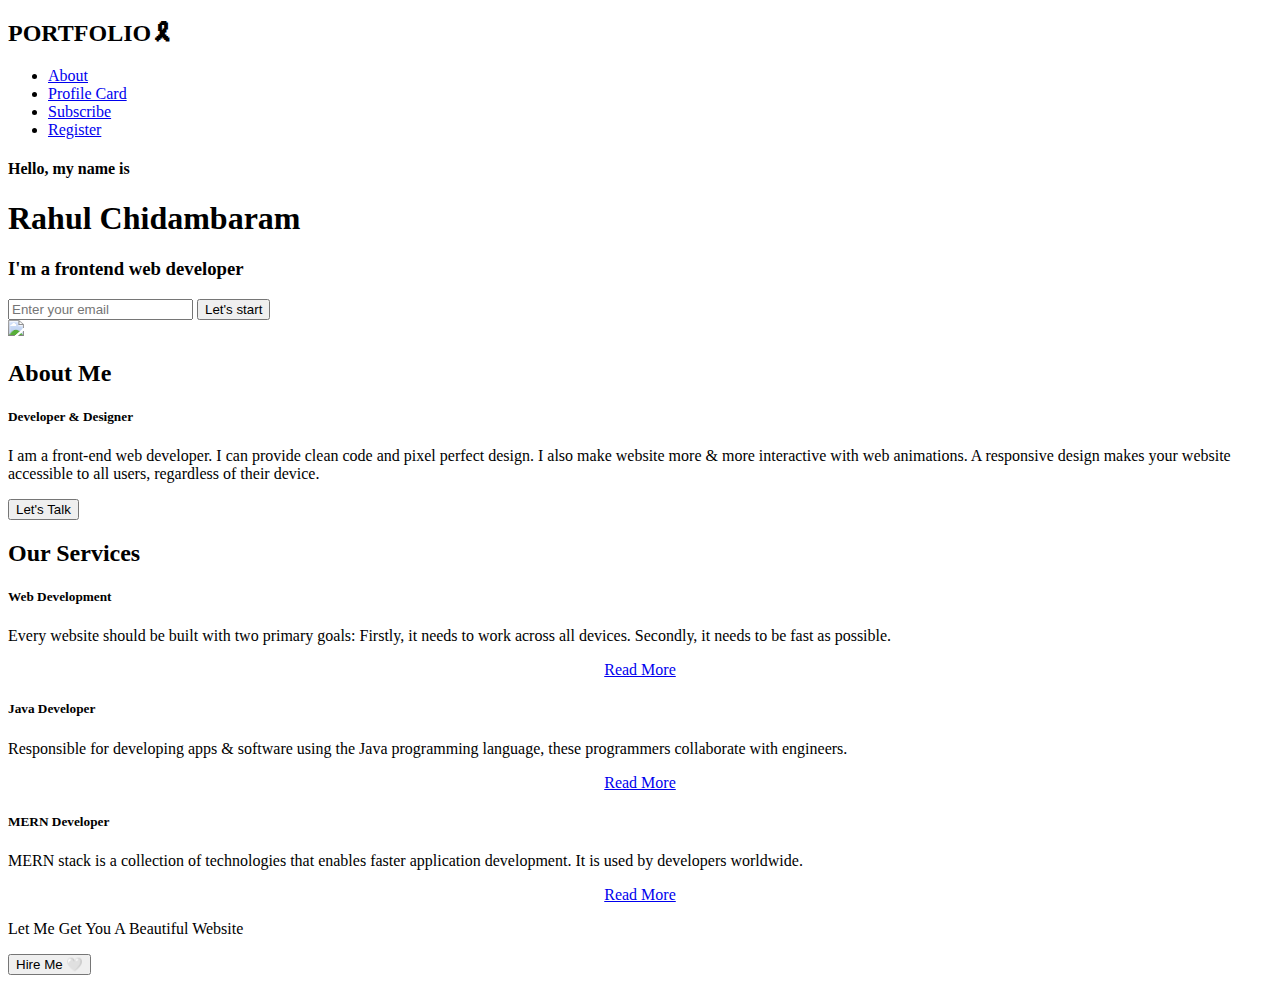
==== index.html @ 5376c9a6 "Rename index.html.html to index.html" ====
<!DOCTYPE html>
 <head>
  <title>1st Project - Portfolio</title>
	<link rel="stylesheet" href="C:\Users\hp\OneDrive\Desktop\HTML Samples\Projects1\1st project css.css">
 </head>

<body>

 <div class="me">
	<nav>
	<h2 class="logo"> PORTFO<span>LIO</span>🎗</h2> 
	<ul> 
	<li> <a href="#about1"> About </a> </li>
	<li> <a href="C:\Users\hp\OneDrive\Desktop\HTML Samples\Profile Card\profilecard.html" target="_blank"> Profile Card</a> </li>
	<li> <a href="C:\Users\hp\OneDrive\Desktop\HTML Samples\Project2\Youtube clone - Project2.html" target="_blank"> Subscribe </a> </li>
	<li> <a href="C:\Users\hp\OneDrive\Desktop\HTML Samples\Projects1\regis form.html" target="_blank"> Register </a> </li> 
	</ul> </nav>
		
	<div class="content"> 
	<h4>Hello, my name is</h4>
	<h1>Rahul Chid<span>ambaram</span></h1>
	<h3>I'm a frontend web developer</h3>
	<div class="form1">
	 <form>
		<input type="email" id="email" placeholder="Enter your email" required> 
		<input type="submit" name="submit" Value="Let's start">
	</form> </div>
	</div> 
 </div>

	<section class="about" id="about1">
          <div class="main">
		<img src="C:\Users\hp\OneDrive\Pictures\2555E7A3-7F42-4144-BA99-6377960D78FC.jpg">
	<div class="about-text">
		<h2>About Me</h2>
		<h5>Developer <span>& Designer</span></h5>
		<p> I am a front-end web developer. I can provide clean code and pixel perfect design. I also make website more & more interactive with web animations. A responsive design makes your website accessible to all users, regardless of their device.</p>

	   <a href="https://api.whatsapp.com/send/?phone=%2B918939172450&text&type=phone_number&app_absent=0" target="_blank;" style:"text-decoration:none";>
	<button type="button">Let's Talk</button></a>
	 </div>
        </div>
 	</section>
<!--services section -->
	<div class="services">
	 <div class="title">
		<h2>Our Services</h2>
	  </div> 
<div class="box">
		<div class="card">
		<h5>Web Development</h5>
		 <div class="pra">
		  <p> Every website should be built with two primary goals: Firstly, it needs to work across all devices. Secondly, it needs to be fast as possible.</p>
	<p style="text-align: center;">
	 <a class="button" href="https://www.w3schools.com/whatis/" target="_blank">Read More</a> </p>
	</div> </div> 

<div class="box">
		<div class="card">
		<h5>Java Developer</h5>
		 <div class="pra">
		  <p>Responsible for developing apps & software using the Java programming language, these programmers collaborate with engineers.</p>
		<p style="text-align: center;">
	 <a class="button" href="https://education.oracle.com/fr/java-developer-careers#:~:text=Developer%20Career%20Guide-,What%20Does%20a%20Java%20Developer%20Do%3F,business%20applications%2C%20websites%20and%20more." target="_blank">Read More</a> </p>
	</div> </div> 

<div class="box">
		<div class="card">
		<h5>MERN Developer</h5>
		 <div class="pra">
		  <p> MERN stack is a collection of technologies that enables faster application development. It is used by developers worldwide.</p>
			<p style="text-align: center;">
	 <a class="button" href="https://www.mongodb.com/mern-stack#:~:text=MERN%20stands%20for%20MongoDB%2C%20Express,a%20client%2Dside%20JavaScript%20framework" target="_blank">Read More</a> </p>
	</div> </div>  </div>
</div> 
 </div>

<!--  contact me -->

   <div class="contact-me">
	<p>Let Me Get You A Beautiful Website</p>
	 <button class="btn-two" type="button" onclick="alert('Thanks for hiring me, please check your email for the required details')">Hire Me 🤍</button>
   </div>

</body>
</html>
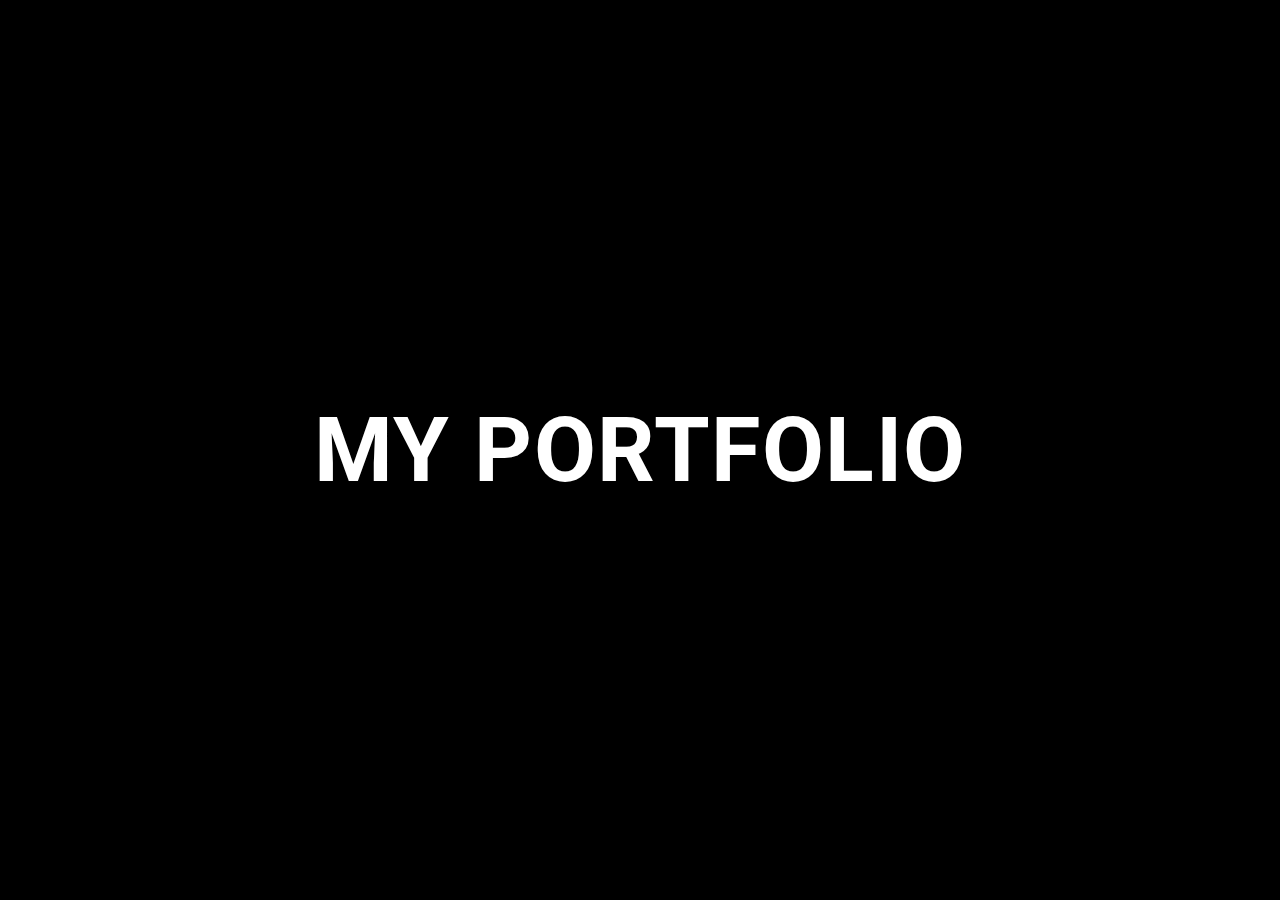
==== commit 0ee90166: "done last" ====
--- a/index.html
+++ b/index.html
@@ -1,86 +1,25 @@
-<!DOCTYPE html>
- <head>
-  <title>1st Project - Portfolio</title>
-	<link rel="stylesheet" href="C:\Users\hp\OneDrive\Desktop\HTML Samples\Projects1\1st project css.css">
+<!doctype html>
+<html>
+ <head> <title>Starting page </title>
+	<link rel="stylesheet" href="./Projects1/Main page/background video.css">
+	
+
+<link rel="preconnect" href="https://fonts.googleapis.com">
+<link rel="preconnect" href="https://fonts.gstatic.com" crossorigin>
+<link href="https://fonts.googleapis.com/css2?family=Roboto:wght@400;500;700&display=swap" rel="stylesheet">
+
  </head>
 
-<body>
-
- <div class="me">
-	<nav>
-	<h2 class="logo"> PORTFO<span>LIO</span>🎗</h2> 
-	<ul> 
-	<li> <a href="#about1"> About </a> </li>
-	<li> <a href="C:\Users\hp\OneDrive\Desktop\HTML Samples\Profile Card\profilecard.html" target="_blank"> Profile Card</a> </li>
-	<li> <a href="C:\Users\hp\OneDrive\Desktop\HTML Samples\Project2\Youtube clone - Project2.html" target="_blank"> Subscribe </a> </li>
-	<li> <a href="C:\Users\hp\OneDrive\Desktop\HTML Samples\Projects1\regis form.html" target="_blank"> Register </a> </li> 
-	</ul> </nav>
-		
-	<div class="content"> 
-	<h4>Hello, my name is</h4>
-	<h1>Rahul Chid<span>ambaram</span></h1>
-	<h3>I'm a frontend web developer</h3>
-	<div class="form1">
-	 <form>
-		<input type="email" id="email" placeholder="Enter your email" required> 
-		<input type="submit" name="submit" Value="Let's start">
-	</form> </div>
-	</div> 
- </div>
-
-	<section class="about" id="about1">
-          <div class="main">
-		<img src="C:\Users\hp\OneDrive\Pictures\2555E7A3-7F42-4144-BA99-6377960D78FC.jpg">
-	<div class="about-text">
-		<h2>About Me</h2>
-		<h5>Developer <span>& Designer</span></h5>
-		<p> I am a front-end web developer. I can provide clean code and pixel perfect design. I also make website more & more interactive with web animations. A responsive design makes your website accessible to all users, regardless of their device.</p>
-
-	   <a href="https://api.whatsapp.com/send/?phone=%2B918939172450&text&type=phone_number&app_absent=0" target="_blank;" style:"text-decoration:none";>
-	<button type="button">Let's Talk</button></a>
-	 </div>
-        </div>
- 	</section>
-<!--services section -->
-	<div class="services">
-	 <div class="title">
-		<h2>Our Services</h2>
-	  </div> 
-<div class="box">
-		<div class="card">
-		<h5>Web Development</h5>
-		 <div class="pra">
-		  <p> Every website should be built with two primary goals: Firstly, it needs to work across all devices. Secondly, it needs to be fast as possible.</p>
-	<p style="text-align: center;">
-	 <a class="button" href="https://www.w3schools.com/whatis/" target="_blank">Read More</a> </p>
-	</div> </div> 
-
-<div class="box">
-		<div class="card">
-		<h5>Java Developer</h5>
-		 <div class="pra">
-		  <p>Responsible for developing apps & software using the Java programming language, these programmers collaborate with engineers.</p>
-		<p style="text-align: center;">
-	 <a class="button" href="https://education.oracle.com/fr/java-developer-careers#:~:text=Developer%20Career%20Guide-,What%20Does%20a%20Java%20Developer%20Do%3F,business%20applications%2C%20websites%20and%20more." target="_blank">Read More</a> </p>
-	</div> </div> 
-
-<div class="box">
-		<div class="card">
-		<h5>MERN Developer</h5>
-		 <div class="pra">
-		  <p> MERN stack is a collection of technologies that enables faster application development. It is used by developers worldwide.</p>
-			<p style="text-align: center;">
-	 <a class="button" href="https://www.mongodb.com/mern-stack#:~:text=MERN%20stands%20for%20MongoDB%2C%20Express,a%20client%2Dside%20JavaScript%20framework" target="_blank">Read More</a> </p>
-	</div> </div>  </div>
-</div> 
- </div>
-
-<!--  contact me -->
-
-   <div class="contact-me">
-	<p>Let Me Get You A Beautiful Website</p>
-	 <button class="btn-two" type="button" onclick="alert('Thanks for hiring me, please check your email for the required details')">Hire Me 🤍</button>
-   </div>
+  <body>
+	<div class="container">
+		<video autoplay loop muted>
+			<source src="./Projects1/Main page/pexels-engin-akyurt-1943483-3840x2160-25fps.mp4" type="video/mp4">
+		</video>
+	</div>
+	
+		<div class="text-box"> 
+			<h1><a href="/Myportfolio/Projects1/1st Project.html" target="_blank">MY PORTFOLIO<a></h1> 
+		</div>
 
 </body>
-</html>
+</html>--- a/Projects1/Main page/background video.css
+++ b/Projects1/Main page/background video.css
@@ -0,0 +1,42 @@
+* {
+	margin: 0;
+	padding: 0;
+	box-sizing: border-box;
+	font-family: Roboto, sans-serif;
+}
+
+.container {
+	width: 100%;
+	height: 100vh;
+	position: relative;
+
+}
+
+.container video {
+	width: 100%;
+	height: 100%;
+}
+
+.text-box {
+	position: absolute;
+	top: 0;
+	left: 0;
+	background-color: black;
+	height: 100%;
+	width: 100%;
+	display: flex;
+	align-items: center;
+	justify-content: center;
+	font-size: 45px;
+	font-weight: 900;
+	letter-spacing: 1.5px;	
+	mix-blend-mode: multiply;
+	
+}
+
+.text-box a {
+	text-decoration: none;
+	text-style: none;
+	color: white;
+
+}